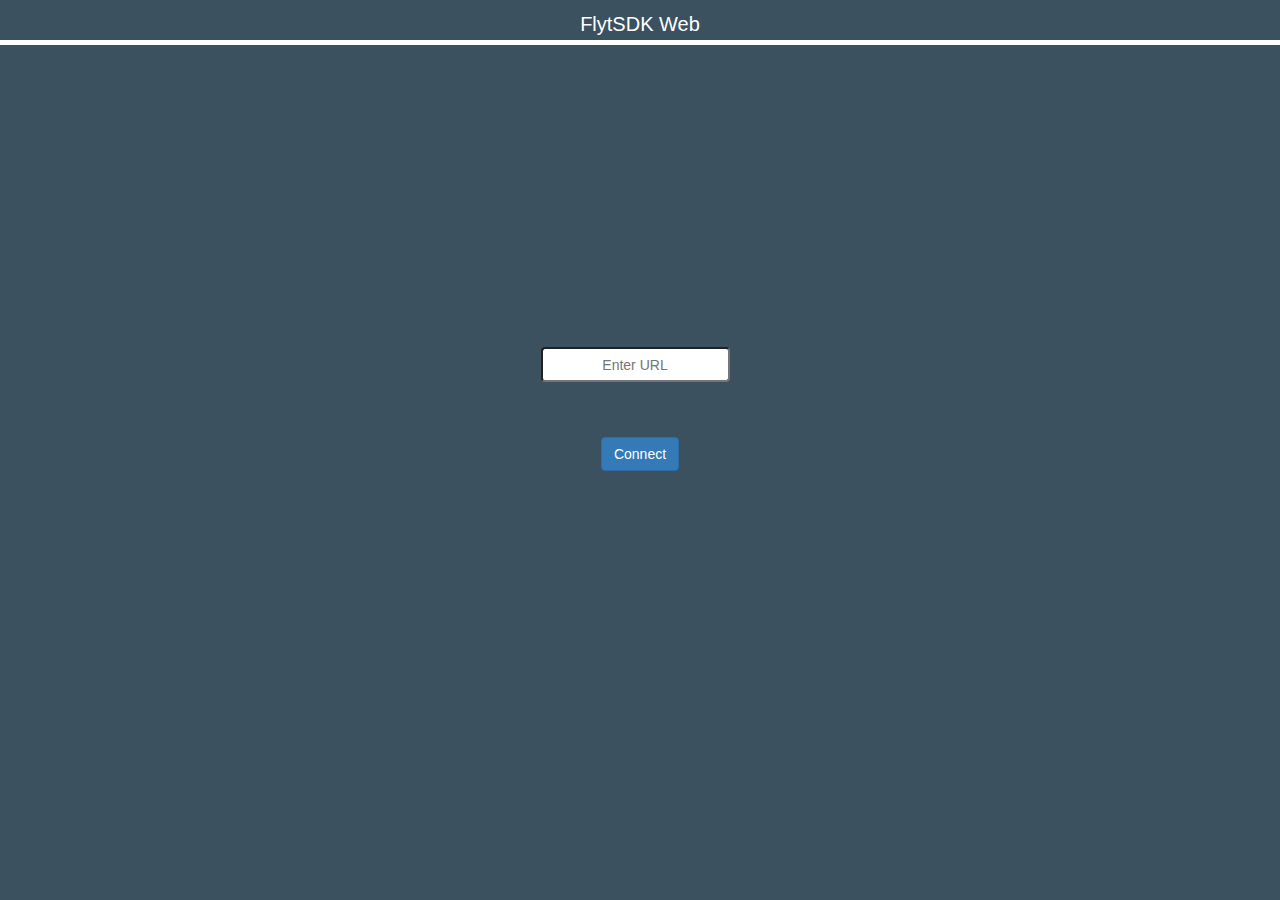
==== index.html @ 49880137 "First commit" ====
<!DOCTYPE html>

<html>
    <head>

        <meta http-equiv="Content-Security-Policy" content="default-src * data: gap: https://ssl.gstatic.com 'unsafe-eval'; style-src 'self' 'unsafe-inline'; media-src *">
        <meta name="format-detection" content="telephone=no">
        <meta name="msapplication-tap-highlight" content="no">
        <meta name="viewport" content="user-scalable=no, initial-scale=1, maximum-scale=1, minimum-scale=1, width=device-width">
        <link rel="stylesheet" type="text/css" href="css/bootstrap.min.css">
        <link rel="stylesheet" type="text/css" href="css/style.css">
        <title>FlytSDK Web</title>
    </head>
    <body>

        <div class="top-bar top-bar-center ">
            <label style="font-weight:normal;">FlytSDK Web</label>
        </div>
        <div class="login-body row" >
            <div class="row">
                <input type="text" class="login-url" placeholder="Enter URL">
            </div>
            <!--<div class="row login-border">-->
                <!--<label style="font-weight:normal;">Optional</label>-->
                <!--<div class="row">-->
                    <!--<input type="text" class="login-text username" placeholder="Username ">-->
                <!--</div>-->
                <!--<div class="row">-->
                    <!--<input type="password" class="login-text password" placeholder="Password">-->
                <!--</div>-->
            <!--</div>-->
            <div class="row">
                <button class="btn btn-primary connect">Connect</button>
            </div>
        </div>
        <div class="toast"></div>
        <script type="text/javascript" src="js/flyt_web_sdk/jquery-3.1.1.min.js"></script>
        <script type="text/javascript" src="js/flyt_web_sdk/login.js"></script>
    </body>
</html>
---- css/style.css ----
html *
{
   /*font-size: 1em !important;
   color: #000 !important;*/
    font-family:'HelveticaNeue-Light', 'HelveticaNeue', Helvetica, Arial, sans-serif;
}
body{
    background-color:#3c515f;
    overflow:hidden;
}
.top-bar{
    text-align:left;
    height:45px;
    //margin:-10px;
    padding-top:10px;
    padding-left:20px;
    background-color:#3c515f;
    font-weight:normal;
    font-size:20px;
    color:white;
    border-bottom:5px solid white;
}

.top-bar-center{
    text-align:center;
    padding-left:0px;
}

.login-body{
    position:absolute;
    top:100px;
    width:200px;
    height:300px;
    float:middle;
    color:white;
    text-align:center;
}
.login-url{
    //width:100%;
    height:35px;
    border-radius:4px;
    margin:7px 7px 35px 7px;
    color:black;
	text-align: center;
}
.login-text{
   // width:90%;
    height:35px;
    border-radius:4px;
    margin:7px 7px 7px 7px;
    color:black;
	text-align: center;
}
.login-border{
    border: 1px solid #fff;
    border-radius:10px;
    text-align:center;
}
.connect{
    margin-top: 20px;
    margin-left:10px;
}
.toast{
    position: absolute;
    right:25%;
    bottom: 70px;
    height: 30px;
    width: 50%;
    background-color: black;
    opacity: 0.9;
    display:none;
    color:white;
    text-align:center;
    border-radius:6px;
    padding:5px;
}



.app-body{
    //position:absolute;
    //top:100px;
    width:100%;
    height:100%;
    float:middle;
    color:white;
    text-align:center;
}

#map {
     //height: 100%;
    //margin-top:32px;
    //margin-top:32px;
    //left: 150px;
    height: 97%;
        position: absolute;
        //z-index:1000;
    width:100%;
}

.locate{
    position:absolute;
    font-size:20px;
    top:45px;
    left:5px;
    height:35px;
    width:35px;
    border:none;
    border-radius:4px;
    background-color:#ee3c39;
    color:black;
}
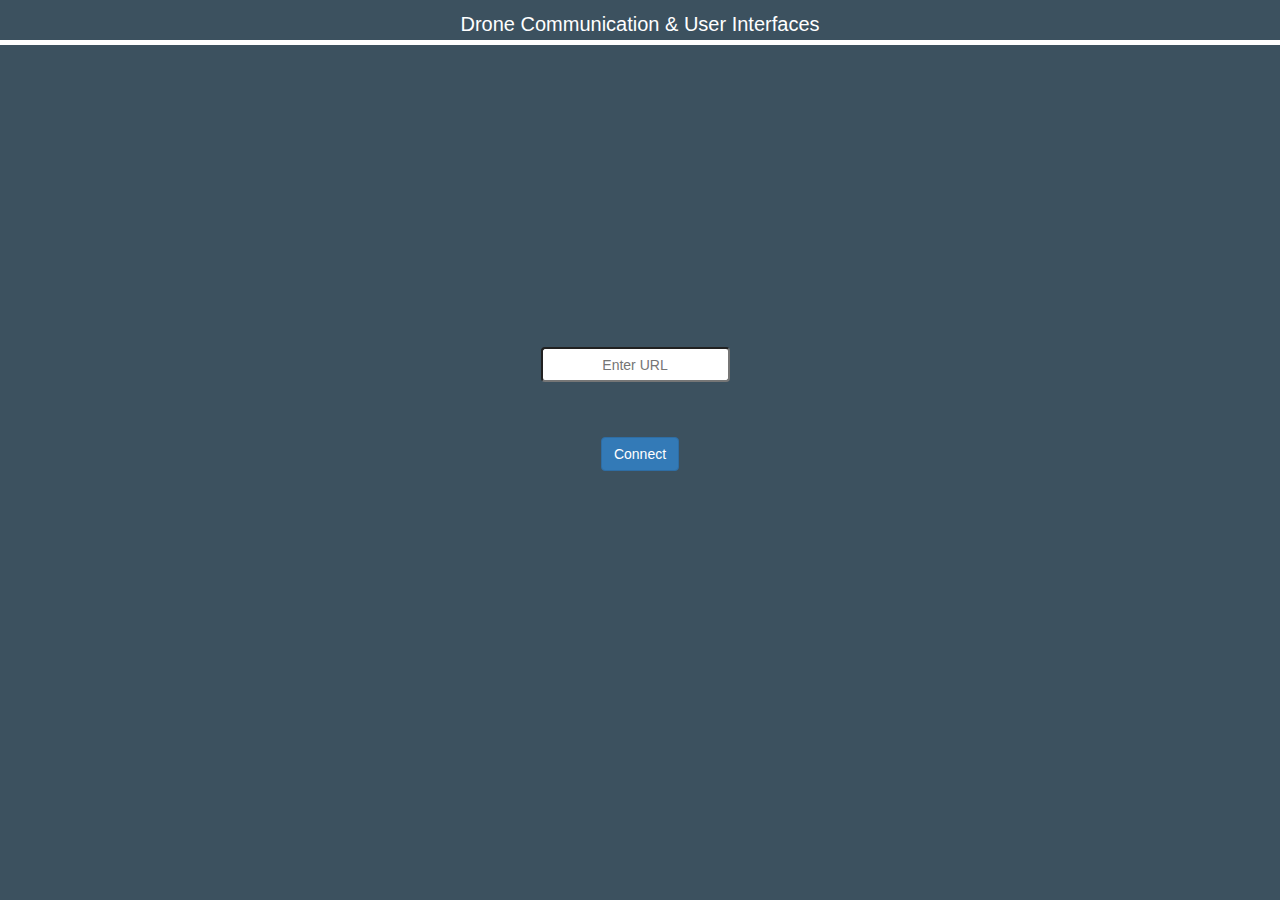
==== commit b33b773f: "Renamed titles" ====
--- a/index.html
+++ b/index.html
@@ -9,12 +9,12 @@
         <meta name="viewport" content="user-scalable=no, initial-scale=1, maximum-scale=1, minimum-scale=1, width=device-width">
         <link rel="stylesheet" type="text/css" href="css/bootstrap.min.css">
         <link rel="stylesheet" type="text/css" href="css/style.css">
-        <title>FlytSDK Web</title>
+        <title>Drone Communication & User Interfaces</title>
     </head>
     <body>
 
         <div class="top-bar top-bar-center ">
-            <label style="font-weight:normal;">FlytSDK Web</label>
+            <label style="font-weight:normal;">Drone Communication & User Interfaces</label>
         </div>
         <div class="login-body row" >
             <div class="row">
